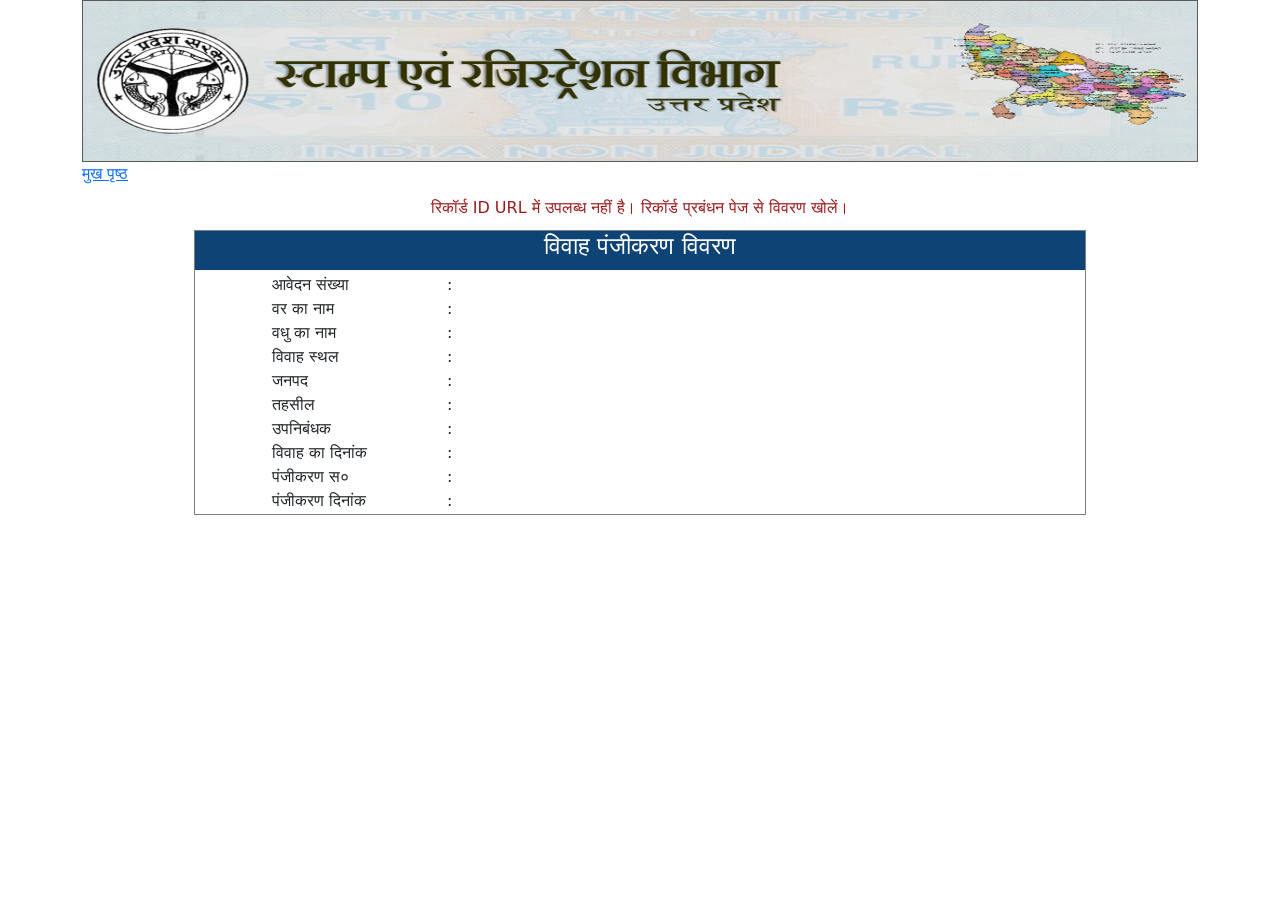
==== getMarriageDetailsFromQR.html @ f30aef50 "Add files via upload" ====
<!DOCTYPE html PUBLIC "-//W3C//DTD HTML 4.01 Transitional//EN" "http://www.w3.org/TR/html4/loose.dtd">
<html>
<head>
<meta http-equiv="Content-Type" content="text/html; charset=UTF-8">
<title>निबन्धन विभाग मुख्य पृष्ठ</title> 
<meta name="viewport" content="width=device-width, initial-scale=1">
 <script type="text/javascript" language="javascript" src="js/keyboard.js"></script>
  <script src="js/prernaValidation.js" type="text/javascript"></script>
 <link href="css/keyboard.css" type="text/css" rel="stylesheet" />
  <link rel="stylesheet" href="css/bootstrap-responsive.css">
  <link rel="stylesheet" href="css/bootstrap.css">  
  <script src="js/bootstrap.min.js"></script> 
  <link rel="stylesheet" href="css/carousel.css">
 	<link href="css/jquery-ui.css" type="text/css" rel="stylesheet"/>    
    <script type="text/javascript" language="javascript" src="js/jquery-3.7.1.js"></script>
    <script src="js/jquery-ui.js" type="text/javascript"></script>    
 <script type="text/javascript" language="javascript">
 
 var currentTime = new Date(1795178022558);
 var minDate = new Date(currentTime.getFullYear()-100, currentTime.getMonth() , currentTime.getDate()); //one day next before month
 var maxDate =  new Date(currentTime.getFullYear(), currentTime.getMonth() , currentTime.getDate()); // one day before next month
 //alert(maxDate);
 $(function() {
 	$( ".datepicker").datepicker({
     changeMonth: true,
     changeYear: true,
     yearRange: "-100:+0",
     dateFormat: 'dd-mm-yy',
     maxDate:maxDate
     });
     });
$(document).ready(function() {
    function disableBack() { window.history.forward() }

    window.onload = disableBack();
    window.onpageshow = function(evt) { if (evt.persisted) disableBack() }
});
        window.location.hash="";
window.location.hash="";//for google chrome
window.onhashchange=function(){window.location.hash="";}


 //Prevents backspace except in the case of textareas and text inputs to prevent user navigation.
    $(document).keydown(function (e) {
        var preventKeyPress;
        if (e.keyCode == 8) {
            var d = e.srcElement || e.target;
            switch (d.tagName.toUpperCase()) {
                case 'TEXTAREA':
                    preventKeyPress = d.readOnly || d.disabled;
                    break;
                case 'INPUT':
                    preventKeyPress = d.readOnly || d.disabled ||
                        (d.attributes["type"] && $.inArray(d.attributes["type"].value.toLowerCase(), ["radio", "checkbox", "submit", "button"]) >= 0);
                    break;
                case 'DIV':
                    preventKeyPress = d.readOnly || d.disabled || !(d.attributes["contentEditable"] && d.attributes["contentEditable"].value == "true");
                    break;
                default:
                    preventKeyPress = true;
                    break;
            }
        }
        else
            preventKeyPress = false;

        if (preventKeyPress)
            e.preventDefault();
    });
 
    
    

    function clearMsg(spanMsg){
    		document.getElementById(spanMsg).innerHTML='';
    		return true;
    }


    function checkAppAadharOnBlur(appMob){
    	checkForDigitsOnly(document.getElementById(appMob));
    	var appMobs=document.getElementById(appMob).value;
    	if(appMobs.trim()==''){
    		document.getElementById("commonMsg").innerHTML='कृप्या प्रमाणपत्र क्रमांक संख्या भरें';
    		return false;
    	}
    	else if(appMobs.trim().legnth<6){
    		document.getElementById("commonMsg").innerHTML='कृप्या सही प्रमाणपत्र क्रमांक संख्या भरें';
        	return false;
        	}
    	else{
    		document.getElementById("commonMsg").innerHTML='';
    		return true;
    	}
    }
  


  
    function  checkAll(){
    	var certificateId=document.getElementById("certificateId").value.trim();
    	var appId=document.getElementById("applicationId").value.trim();
    	var dob=document.getElementById("dobg_date").value.trim();
    	var captcha=document.getElementById("enteredCaptcha").value.trim();
    	if(appId!=''&& certificateId!=''){alert("कृप्या प्रमाणपत्र क्रमांक संख्या अथवा आवेदन संख्या मे किसी एक की प्रविष्टि करे ! ");return false;}else{
    	if(dob=='' || captcha==''){
    		document.getElementById("commonMsg2").innerHTML="कृप्या अनिवार्य प्रविष्टि भरें";
    		return false;
    	}
    	else{
    		document.getElementById("commonMsg2").innerHTML="";
    		return true;
    	}
   	 }
    }
   
    function checkContent(element)
    {
    	
    	if(element.value.trim()==''){
    		document.getElementById("commonMsg").innerHTML="कृप्या पति की जन्म दिनाँक भरें ";
    		return false;
    	}
    	else{
    		document.getElementById("commonMsg").innerHTML="";
    		return true;
    	}
    	
    }

    function checkForDigitsOnly(element)
    {
    	var str = element.value;
    	var i = str.length;
    	while (i--) {
    	  var charCode = str[i].charCodeAt(0);
    	  if ((charCode >= 48 && charCode > 57))
    		  {
    		  element.value="";
    		  element.focus();
    		 
    		  }
    	  
    	}
    	
    }
    function getCaptchaString() {
        $.post('getCatchaAction', 
        {

        },
        function (responseJson) {
            var captchaImage = document.getElementById('captchaImage');
                        captchaImage.innerHTML = responseJson;
           
        });
    }
    function checkCaptcha(element,commonMsg){
    	if(element.value.trim()==''){
    		document.getElementById(commonMsg).innerHTML="कृप्या कैप्चा भरें ";
    		return false;
    	}    	
    	else{
    		document.getElementById(commonMsg).innerHTML="";
    		return true;
    	}
    }
    function checkCaptchaWithAadharField(aadharField,capcha,spanMsg){
    	var element=document.getElementById(aadharField);
    	if(element.value.trim()==''){
    		document.getElementById(spanMsg).innerHTML="आधार संख्या भरें ।";
    		return false;
    	}
    	else if(element.value.trim().length!=12){
    		document.getElementById(spanMsg).innerHTML="कृप्या सही आधार संख्या भरें ।";
    		return false;
    	}
    	else{
    		document.getElementById(spanMsg).innerHTML="";
    		if(checkCaptcha(document.getElementById(capcha),spanMsg)){
        		return true;
        	}
    		else
    			return false;
    	}
    }
    function checkCaptchaWithAadharFieldWithOTP(aadharNo,otpNo,enteredCaptcha2,commonMsg){
    	var element=document.getElementById(aadharNo);
    	if(element.value.trim()==''){
    		document.getElementById(commonMsg).innerHTML="आधार संख्या भरें ।";
    		return false;
    	}
    	else if(element.value.trim().length!=12){
    		document.getElementById(commonMsg).innerHTML="कृप्या सही आधार संख्या भरें ।";
    		return false;
    	}
    	else{
    		document.getElementById(commonMsg).innerHTML="";
    		if(checkCaptcha(document.getElementById(capcha),spanMsg)){
        		return true;
        	}
    		else
    			return false;
    	}
    }
    
    function checkAppAadharOTPOnBlur(fieldOTP,commonMsg){
    	var element=document.getElementById(fieldOTP);
    	if(element.value.trim()==''){
    		document.getElementById(commonMsg).innerHTML="ओटीपी संख्या भरें ।";
    		return false;
    	}
    	else if(element.value.trim().length!=6){
    		document.getElementById(commonMsg).innerHTML="कृप्या सही ओटीपी संख्या भरें ।";
    		return false;
    	}
    	else{
    		document.getElementById(commonMsg).innerHTML="";
    		return true;
    	}
    }
    function checkAppAadharOnBlur(fieldOTP,commonMsg){
    	var element=document.getElementById(fieldOTP);
    	if(element.value.trim()==''){
    		document.getElementById(commonMsg).innerHTML="आधार संख्या भरें ।";
    		return false;
    	}
    	else if(element.value.trim().length!=12){
    		document.getElementById(commonMsg).innerHTML="कृप्या सही आधार संख्या भरें ।";
    		return false;
    	}
    	else{
    		document.getElementById(commonMsg).innerHTML="";
    		return true;
    	}
    }
    function displayOption(tdID){
    	if(tdID==1){
	     	document.getElementById("tdOne").style.display='block';
	     	document.getElementById("tdTwo").style.display='none';
    	}
    	else if(tdID==2){
	     	document.getElementById("tdOne").style.display='none';
	     	document.getElementById("tdTwo").style.display='block';
    	}
    }
</script>
  <style>
  .container {
    
    height:700px;
  }
  textArea{
  
            width: 100%;
            max-width: 100%;
            max-height: 50%;
            min-height: 50px;
            min-width: 100%;
            resize:none;
        }
		#tdOne,
		#tdOne .row,
		#tdOne .row > div,
		#tdOne .row span {
    	color: #212529 !important;
}
  </style>
</head>
<body>
<div class="container">
<div class="row-fluid" style="background-image: url('img/banner.png');background-repeat:no-repeat;background-size: 100% 100%;border: 1px solid;">
     <div class="span1" style='height:120pt' ></div>
     <div class="span5" ></div>
     <div class="span3"></div>
     <div class="span3" ></div>
</div>
<div class="row" >
       <div class="col-xs-10">
       </div>
       <div class="col-xs-2">
	       <ul class="nav nav-pills">
			  <li class="active"><a    href="https://igrsup.gov.in/igrsup/defaultAction"><span class="glyphicon glyphicon-home"></span>मुख पृष्ठ</a></li>
		   </ul>
		</div>
</div>

<div id="recordMessage" style="display:none; text-align:center; margin:10px auto; color:#9b1c1c;"></div>
<center>
	<table style="width:80%;" frame='box';>
	 <tr style="padding-top: 0px;text-align:center;font-weight:bold;background-color:#0D4375;color:white;">
	 	<td colspan="2"><h4> विवाह पंजीकरण विवरण </h4></td>
	 </tr>
	 <tr style="padding-top: 0px;text-align:center;font-weight:bold;">
	 	<td  colspan="2">
	 </tr>
	 	
			<tr >
				<td style="text-align:center;display:block;" id="tdOne">
					
					
					<div class="row">
						<div class="col-sm-1">
						</div>
						<div class="col-sm-2 text-start">
							
							
								आवेदन संख्या
							
						</div>
						<div class="col-sm-1">
							:
						</div>
						<div class="col-sm-8 text-start"><span id="recordApplication"></span></div>
					</div>
					<div class="row">
						<div class="col-sm-1">
						</div>
						<div class="col-sm-2 text-start">
							
							
								वर का नाम
							
							
						</div>
						<div class="col-sm-1">
							:
						</div>
						<div class="col-sm-8 text-start"><span id="recordGroom"></span></div>
					</div>
					<div class="row">
						<div class="col-sm-1">
						</div>
						<div class="col-sm-2 text-start">
							
							
								वधु का नाम
							
						</div>
						<div class="col-sm-1">
							:
						</div>
						<div class="col-sm-8 text-start"><span id="recordBride"></span></div>
					</div>
					<div class="row">
						<div class="col-sm-1">
						</div>
						<div class="col-sm-2 text-start">
							
							
								विवाह स्थल
							
						</div>
						<div class="col-sm-1">
							:
						</div>
						<div class="col-sm-8 text-start"><span id="recordVenue"></span></div>
					</div>
					<div class="row">
						<div class="col-sm-1">
						</div>
						<div class="col-sm-2 text-start">
							
							
								जनपद
							
						</div>
						<div class="col-sm-1">
							:
						</div>
						<div class="col-sm-8 text-start"><span id="recordDistrict"></span></div>
					</div>
					<div class="row">
						<div class="col-sm-1">
						</div>
						<div class="col-sm-2 text-start">
							
							
								तहसील
							
						</div>
						<div class="col-sm-1">
							:
						</div>
						<div class="col-sm-8 text-start"><span id="recordTehsil"></span></div>
					</div>
					<div class="row">
						<div class="col-sm-1">
						</div>
						<div class="col-sm-2 text-start">
							
							
								उपनिबंधक
							
						</div>
						<div class="col-sm-1">
							:
						</div>
						<div class="col-sm-8 text-start"><span id="recordSubreg"></span></div>
					</div>
					<div class="row">
						<div class="col-sm-1">
						</div>
						<div class="col-sm-2 text-start">
							
							
								विवाह का दिनांक
							
						</div>
						<div class="col-sm-1">
							:
						</div>
						<div class="col-sm-8 text-start"><span id="recordEventDate"></span></div>
					</div>
					<div class="row">
						<div class="col-sm-1">
						</div>
						<div class="col-sm-2 text-start">
							
							
								पंजीकरण स०
							
						</div>
						<div class="col-sm-1">
							:
						</div>
						<div class="col-sm-8 text-start"><span id="recordRegno"></span></div>
					</div>
					<div class="row">
						<div class="col-sm-1">
						</div>
						<div class="col-sm-2 text-start">
							
							
								पंजीकरण दिनांक
							
						</div>
						<div class="col-sm-1">
							:
						</div>
						<div class="col-sm-8 text-start"><span id="recordRegdate"></span></div>
					</div>
					
				</td>
			</tr>
		
	</table>
</center>
</div>
<script type="text/javascript">
(function () {
  "use strict";
  var DB_NAME = "PersonalMarriageRecordDB";
  var STORE_NAME = "records";
  var fields = {
    recordApplication: "app", recordGroom: "groom", recordBride: "bride",
    recordVenue: "venue", recordDistrict: "district", recordTehsil: "tehsil",
    recordSubreg: "subreg", recordEventDate: "eventDate", recordRegno: "regno",
    recordRegdate: "regdate"
  };
  function showMessage(message) {
    var el = document.getElementById("recordMessage");
    el.textContent = message;
    el.style.display = "block";
  }
  function openDatabase() {
    return new Promise(function (resolve, reject) {
      var request = indexedDB.open(DB_NAME, 1);
      request.onupgradeneeded = function () {
        var db = request.result;
        if (!db.objectStoreNames.contains(STORE_NAME)) {
          db.createObjectStore(STORE_NAME, { keyPath: "id" });
        }
      };
      request.onsuccess = function () { resolve(request.result); };
      request.onerror = function () { reject(request.error); };
    });
  }
  function readRecord(db, id) {
    return new Promise(function (resolve, reject) {
      var request = db.transaction(STORE_NAME, "readonly").objectStore(STORE_NAME).get(id);
      request.onsuccess = function () { resolve(request.result); };
      request.onerror = function () { reject(request.error); };
    });
  }
  function displayRecord(record) {
    Object.keys(fields).forEach(function (elementId) {
      var element = document.getElementById(elementId);
      var value = record[fields[elementId]];
      element.textContent = value ? String(value) : "—";
    });
  }
  var recordId = new URLSearchParams(window.location.search).get("ano");
  if (!recordId) {
    showMessage("रिकॉर्ड ID URL में उपलब्ध नहीं है। रिकॉर्ड प्रबंधन पेज से विवरण खोलें।");
    return;
  }
  if (!window.indexedDB) {
    showMessage("इस ब्राउज़र में स्थानीय रिकॉर्ड डेटाबेस उपलब्ध नहीं है।");
    return;
  }
  openDatabase().then(function (db) {
    return readRecord(db, recordId);
  }).then(function (record) {
    if (!record) {
      showMessage("इस रिकॉर्ड ID से कोई जानकारी नहीं मिली: " + recordId);
      return;
    }
    displayRecord(record);
  }).catch(function (error) {
    showMessage("रिकॉर्ड लोड नहीं हो सका: " + (error && error.message ? error.message : "अज्ञात त्रुटि"));
  });
})();
</script>

</body>
</html>
---- css/keyboard.css ----
#keyboardInputMaster {
  position:absolute;
  font:normal 11px Arial,sans-serif;
  border-top:1px solid #eeeeee;
  border-right:1px solid #888888;
  border-bottom:1px solid #444444;
  border-left:1px solid #cccccc;
  -webkit-border-radius:0.6em;
  -moz-border-radius:0.6em;
  border-radius:0.6em;
  -webkit-box-shadow:0px 2px 10px #444444;
  -moz-box-shadow:0px 2px 10px #444444;
  box-shadow:0px 2px 10px #444444;
  opacity:0.95;
  filter:alpha(opacity=95);
  background-color:#dddddd;
  text-align:left;
  z-index:1000000;
  width:auto;
  height:auto;
  min-width:0;
  min-height:0;
  margin:0px;
  padding:0px;
  line-height:normal;
  -moz-user-select:none;
  cursor:default;
}
#keyboardInputMaster * {
  position:static;
  color:#000000;
  background:transparent;
  font:normal 11px Arial,sans-serif;
  width:auto;
  height:auto;
  min-width:0;
  min-height:0;
  margin:0px;
  padding:0px;
  border:0px none;
  outline:0px;
  vertical-align:baseline;
  line-height:1.3em;
}
#keyboardInputMaster table {
  table-layout:auto;
}
#keyboardInputMaster.keyboardInputSize1,
#keyboardInputMaster.keyboardInputSize1 * {
  font-size:9px;
}
#keyboardInputMaster.keyboardInputSize3,
#keyboardInputMaster.keyboardInputSize3 * {
  font-size:13px;
}
#keyboardInputMaster.keyboardInputSize4,
#keyboardInputMaster.keyboardInputSize4 * {
  font-size:16px;
}
#keyboardInputMaster.keyboardInputSize5,
#keyboardInputMaster.keyboardInputSize5 * {
  font-size:20px;
}

#keyboardInputMaster thead tr th {
  padding:0.3em 0.3em 0.1em 0.3em;
  background-color:#999999;
  white-space:nowrap;
  text-align:right;
  -webkit-border-radius:0.6em 0.6em 0px 0px;
  -moz-border-radius:0.6em 0.6em 0px 0px;
  border-radius:0.6em 0.6em 0px 0px;
}
#keyboardInputMaster thead tr th div {
  float:left;
  font-size:130% !important;
  height:1.3em;
  font-weight:bold;
  position:relative;
  z-index:1;
  margin-right:0.5em;
  cursor:pointer;
  background-color:transparent;
}
#keyboardInputMaster thead tr th div ol {
  position:absolute;
  left:0px;
  top:90%;
  list-style-type:none;
  height:9.4em;
  overflow-y:auto;
  overflow-x:hidden;
  background-color:#f6f6f6;
  border:1px solid #999999;
  display:none;
  text-align:left;
  width:12em;
}
#keyboardInputMaster thead tr th div ol li {
  padding:0.2em 0.4em;
  cursor:pointer;
  white-space:nowrap;
  width:12em;
}
#keyboardInputMaster thead tr th div ol li.selected {
  background-color:#ffffcc;
}
#keyboardInputMaster thead tr th div ol li:hover,
#keyboardInputMaster thead tr th div ol li.hover {
  background-color:#dddddd;
}
#keyboardInputMaster thead tr th span,
#keyboardInputMaster thead tr th strong,
#keyboardInputMaster thead tr th small,
#keyboardInputMaster thead tr th big {
  display:inline-block;
  padding:0px 0.4em;
  height:1.4em;
  line-height:1.4em;
  border-top:1px solid #e5e5e5;
  border-right:1px solid #5d5d5d;
  border-bottom:1px solid #5d5d5d;
  border-left:1px solid #e5e5e5;
  background-color:#cccccc;
  cursor:pointer;
  margin:0px 0px 0px 0.3em;
  -webkit-border-radius:0.3em;
  -moz-border-radius:0.3em;
  border-radius:0.3em;
  vertical-align:middle;
  -webkit-transition:background-color .15s ease-in-out;
  -o-transition:background-color .15s ease-in-out;
  transition:background-color .15s ease-in-out;
}
#keyboardInputMaster thead tr th strong {
  font-weight:bold;
}
#keyboardInputMaster thead tr th small {
  -webkit-border-radius:0.3em 0px 0px 0.3em;
  -moz-border-radius:0.3em 0px 0px 0.3em;
  border-radius:0.3em 0px 0px 0.3em;
  border-right:1px solid #aaaaaa;
  padding:0px 0.2em 0px 0.3em;
}
#keyboardInputMaster thead tr th big {
  -webkit-border-radius:0px 0.3em 0.3em 0px;
  -moz-border-radius:0px 0.3em 0.3em 0px;
  border-radius:0px 0.3em 0.3em 0px;
  border-left:0px none;
  margin:0px;
  padding:0px 0.3em 0px 0.2em;
}
#keyboardInputMaster thead tr th span:hover,
#keyboardInputMaster thead tr th span.hover,
#keyboardInputMaster thead tr th strong:hover,
#keyboardInputMaster thead tr th strong.hover,
#keyboardInputMaster thead tr th small:hover,
#keyboardInputMaster thead tr th small.hover,
#keyboardInputMaster thead tr th big:hover,
#keyboardInputMaster thead tr th big.hover {
  background-color:#dddddd;
}

#keyboardInputMaster tbody tr td {
  text-align:left;
  padding:0.2em 0.3em 0.3em 0.3em;
  vertical-align:top;
}
#keyboardInputMaster tbody tr td div {
  text-align:center;
  position:relative;
  zoom:1;
}
#keyboardInputMaster tbody tr td table {
  white-space:nowrap;
  width:100%;
  border-collapse:separate;
  border-spacing:0px;
}
#keyboardInputMaster tbody tr td#keyboardInputNumpad table {
  margin-left:0.2em;
  width:auto;
}
#keyboardInputMaster tbody tr td table.keyboardInputCenter {
  width:auto;
  margin:0px auto;
}
#keyboardInputMaster tbody tr td table tbody tr td {
  vertical-align:middle;
  padding:0px 0.45em;
  white-space:pre;
  height:1.8em;
  font-family:'Lucida Console','Arial Unicode MS',monospace;
  border-top:1px solid #e5e5e5;
  border-right:1px solid #5d5d5d;
  border-bottom:1px solid #5d5d5d;
  border-left:1px solid #e5e5e5;
  background-color:#eeeeee;
  cursor:default;
  min-width:0.75em;
  -webkit-border-radius:0.2em;
  -moz-border-radius:0.2em;
  border-radius:0.2em;
  -webkit-transition:background-color .15s ease-in-out;
  -o-transition:background-color .15s ease-in-out;
  transition:background-color .15s ease-in-out;
}
#keyboardInputMaster tbody tr td table tbody tr td.last {
  width:99%;
}
#keyboardInputMaster tbody tr td table tbody tr td.space {
  padding:0px 4em;
}
#keyboardInputMaster tbody tr td table tbody tr td.deadkey {
  background-color:#ccccdd;
}
#keyboardInputMaster tbody tr td table tbody tr td.target {
  background-color:#ddddcc;
}
#keyboardInputMaster tbody tr td table tbody tr td:hover,
#keyboardInputMaster tbody tr td table tbody tr td.hover {
  border-top:1px solid #d5d5d5;
  border-right:1px solid #555555;
  border-bottom:1px solid #555555;
  border-left:1px solid #d5d5d5;
  background-color:#cccccc;
}
#keyboardInputMaster thead tr th span:active,
#keyboardInputMaster thead tr th span.pressed,
#keyboardInputMaster tbody tr td table tbody tr td:active,
#keyboardInputMaster tbody tr td table tbody tr td.pressed {
  border-top:1px solid #555555 !important;
  border-right:1px solid #d5d5d5;
  border-bottom:1px solid #d5d5d5;
  border-left:1px solid #555555;
  background-color:#cccccc;
}

#keyboardInputMaster tbody tr td table tbody tr td small {
  display:block;
  text-align:center;
  font-size:0.6em !important;
  line-height:1.1em;
}

#keyboardInputMaster tbody tr td div label {
  position:absolute;
  bottom:0.2em;
  left:0.3em;
}
#keyboardInputMaster tbody tr td div label input {
  background-color:#f6f6f6;
  vertical-align:middle;
  font-size:inherit;
  width:1.1em;
  height:1.1em;
}
#keyboardInputMaster tbody tr td div var {
  position:absolute;
  bottom:0px;
  right:3px;
  font-weight:bold;
  font-style:italic;
  color:#444444;
}

.keyboardInputInitiator {
  margin:0px 3px;
  vertical-align:middle;
  cursor:pointer;
}eight:1.1em;
}
#keyboardInputMaster tbody tr td div var {
  position:absolute;
  bottom:0px;
  right:3px;
  font-weight:bold;
  font-style:italic;
  color:#444444;
}

.keyboardInputInitiator {
  margin:0px 3px;
  vertical-align:middle;
  cursor:pointer;
}
---- css/carousel.css ----
/* GLOBAL STYLES
-------------------------------------------------- */
/* Padding below the footer and lighter body text */

body {
  padding-bottom: 40px;
  color: #5a5a5a;
}


/* CUSTOMIZE THE NAVBAR
-------------------------------------------------- */

/* Special class on .container surrounding .navbar, used for positioning it into place. */
.navbar-wrapper {
  position: absolute;
  top: 0;
  right: 0;
  left: 0;
  z-index: 20;
}

/* Flip around the padding for proper display in narrow viewports */
.navbar-wrapper > .container {
  padding-right: 0;
  padding-left: 0;
}
.navbar-wrapper .navbar {
  padding-right: 15px;
  padding-left: 15px;
}
.navbar-wrapper .navbar .container {
  width: auto;
}


/* CUSTOMIZE THE CAROUSEL
-------------------------------------------------- */

/* Carousel base class */
.carousel {
  height: 320px;
  margin-bottom: 60px;
}
/* Since positioning the image, we need to help out the caption */
.carousel-caption {
  z-index: 10;
}

/* Declare heights because of positioning of img element */
.carousel .item {
  height: 500px;
  background-color: #777;
}
.carousel-inner > .item > img {
  position: absolute;
  top: 0;
  left: 0;
  min-width: 100%;
  height: 500px;
}


/* MARKETING CONTENT
-------------------------------------------------- */

/* Center align the text within the three columns below the carousel */
.marketing .col-lg-4 {
  margin-bottom: 20px;
  text-align: center;
}
.marketing h2 {
  font-weight: normal;
}
.marketing .col-lg-4 p {
  margin-right: 10px;
  margin-left: 10px;
}


/* Featurettes
------------------------- */

.featurette-divider {
  margin: 80px 0; /* Space out the Bootstrap <hr> more */
}

/* Thin out the marketing headings */
.featurette-heading {
  font-weight: 300;
  line-height: 1;
  letter-spacing: -1px;
}


/* RESPONSIVE CSS
-------------------------------------------------- */

@media (min-width: 768px) {
  /* Navbar positioning foo */
  .navbar-wrapper {
    margin-top: 20px;
  }
  .navbar-wrapper .container {
    padding-right: 15px;
    padding-left: 15px;
  }
  .navbar-wrapper .navbar {
    padding-right: 0;
    padding-left: 0;
  }

  /* The navbar becomes detached from the top, so we round the corners */
  .navbar-wrapper .navbar {
    border-radius: 4px;
  }

  /* Bump up size of carousel content */
  .carousel-caption p {
    margin-bottom: 20px;
    font-size: 21px;
    line-height: 1.4;
  }

  .featurette-heading {
    font-size: 50px;
  }
}

@media (min-width: 992px) {
  .featurette-heading {
    margin-top: 120px;
  }
}
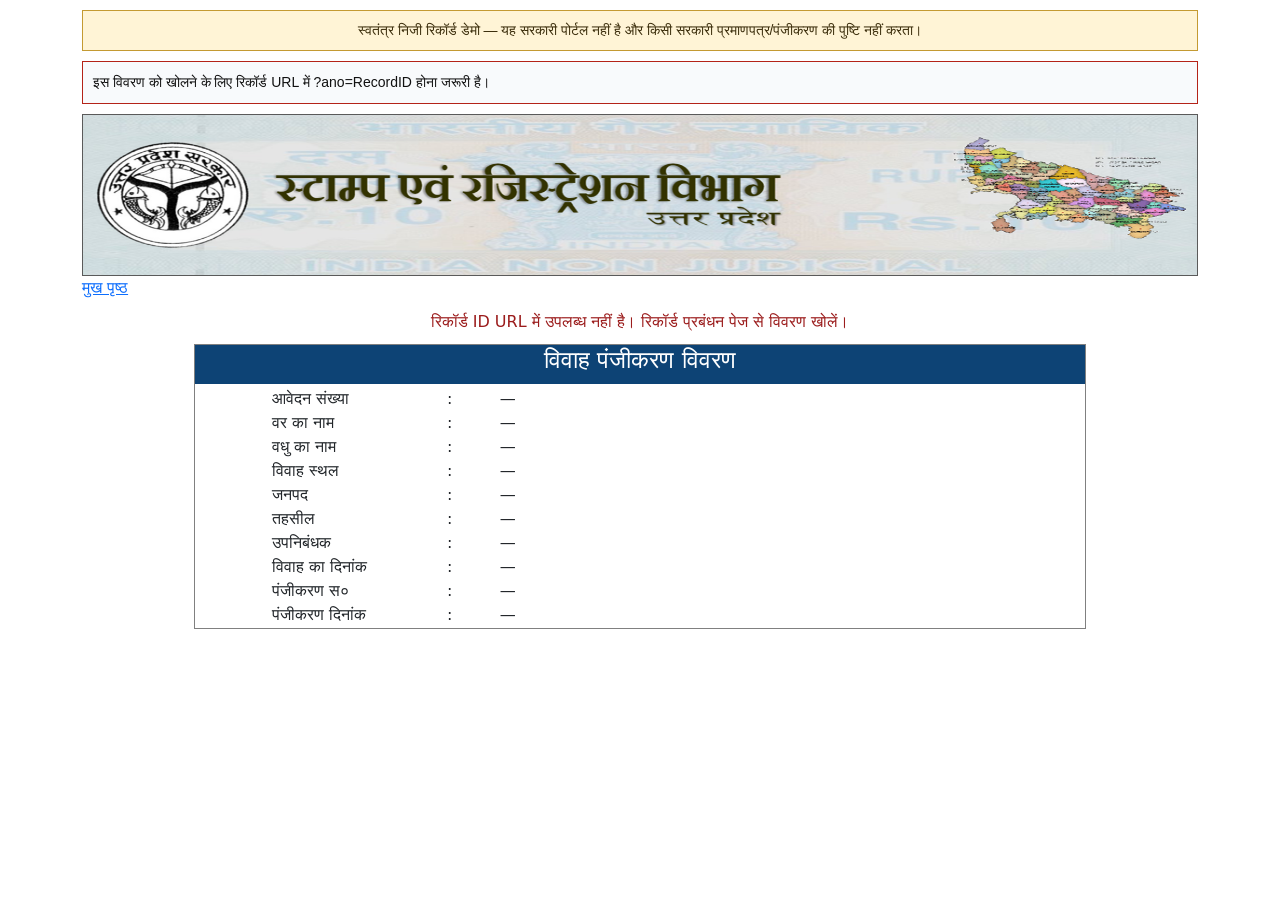
==== commit e5a36a7e: "Update getMarriageDetailsFromQR.html" ====
--- a/getMarriageDetailsFromQR.html
+++ b/getMarriageDetailsFromQR.html
@@ -512,6 +512,7 @@
   });
 })();
 </script>
-
+<script src="js/online-supabase-config.js"></script>
+<script src="js/online-detail-loader.js"></script>
 </body>
-</html>+</html>
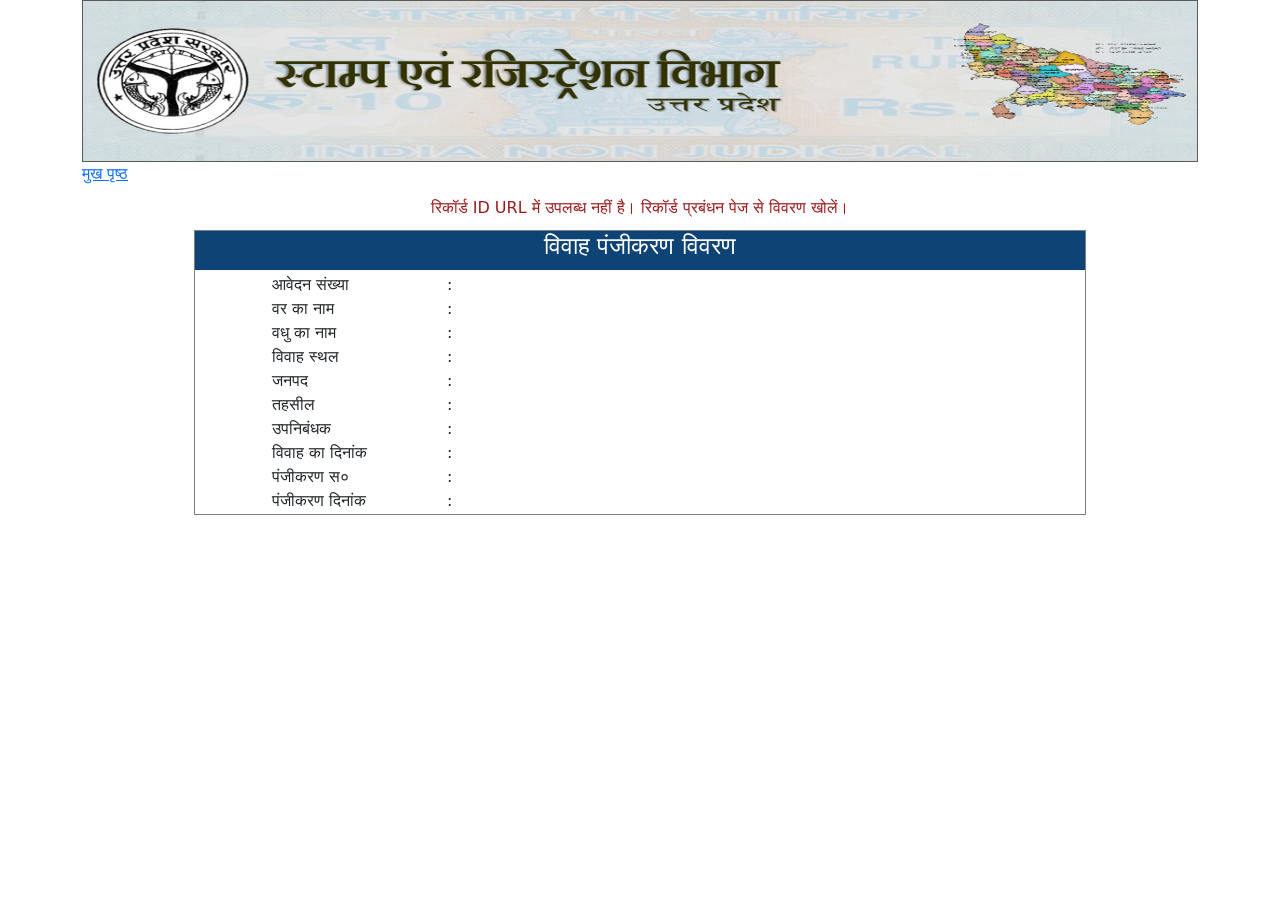
==== commit d42538c7: "Update getMarriageDetailsFromQR.html" ====
--- a/getMarriageDetailsFromQR.html
+++ b/getMarriageDetailsFromQR.html
@@ -512,7 +512,5 @@
   });
 })();
 </script>
-<script src="js/online-supabase-config.js"></script>
-<script src="js/online-detail-loader.js"></script>
 </body>
 </html>
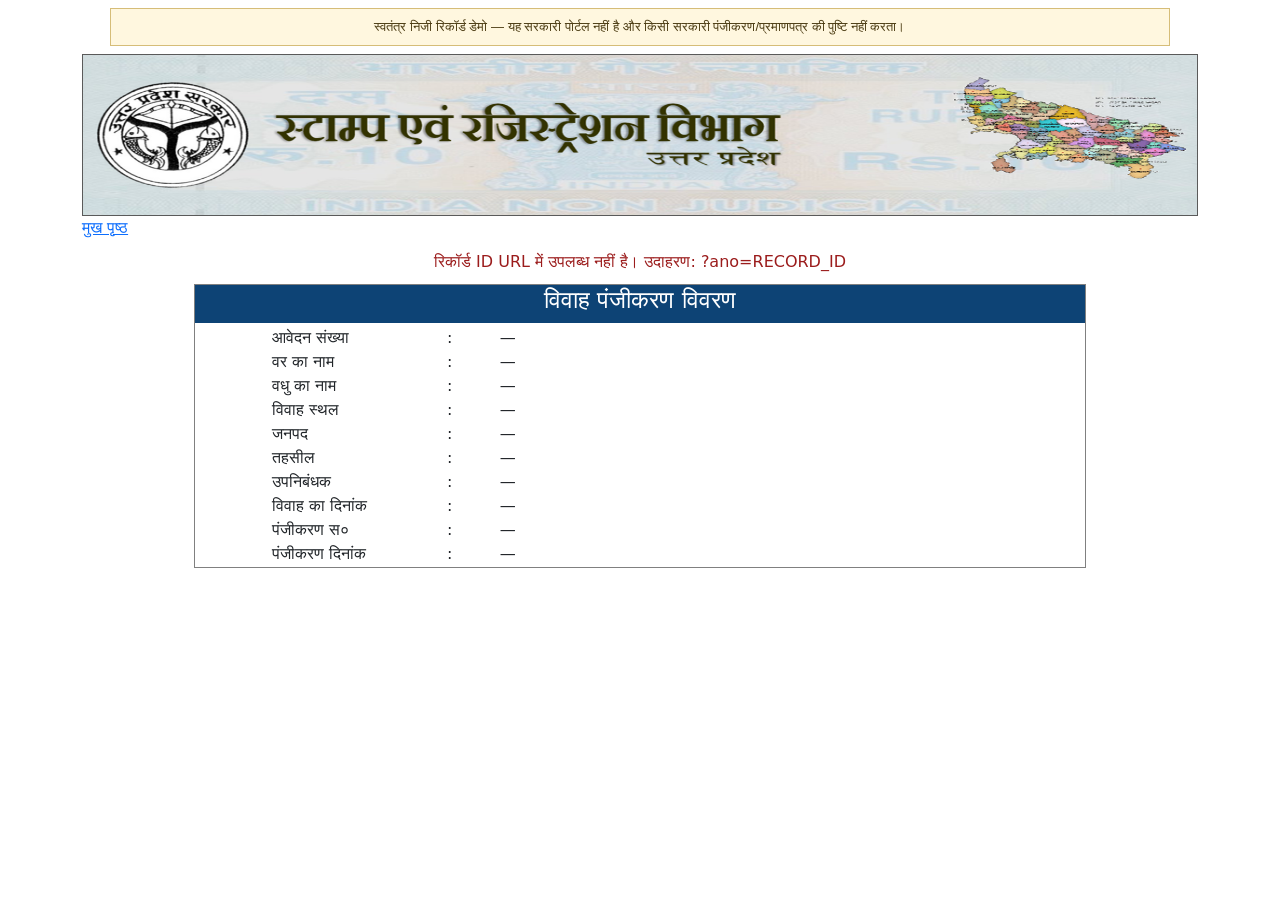
==== commit 1933893c: "Update getMarriageDetailsFromQR.html" ====
--- a/getMarriageDetailsFromQR.html
+++ b/getMarriageDetailsFromQR.html
@@ -512,5 +512,6 @@
   });
 })();
 </script>
+<script src="js/github-record-loader.js"></script>
 </body>
 </html>
